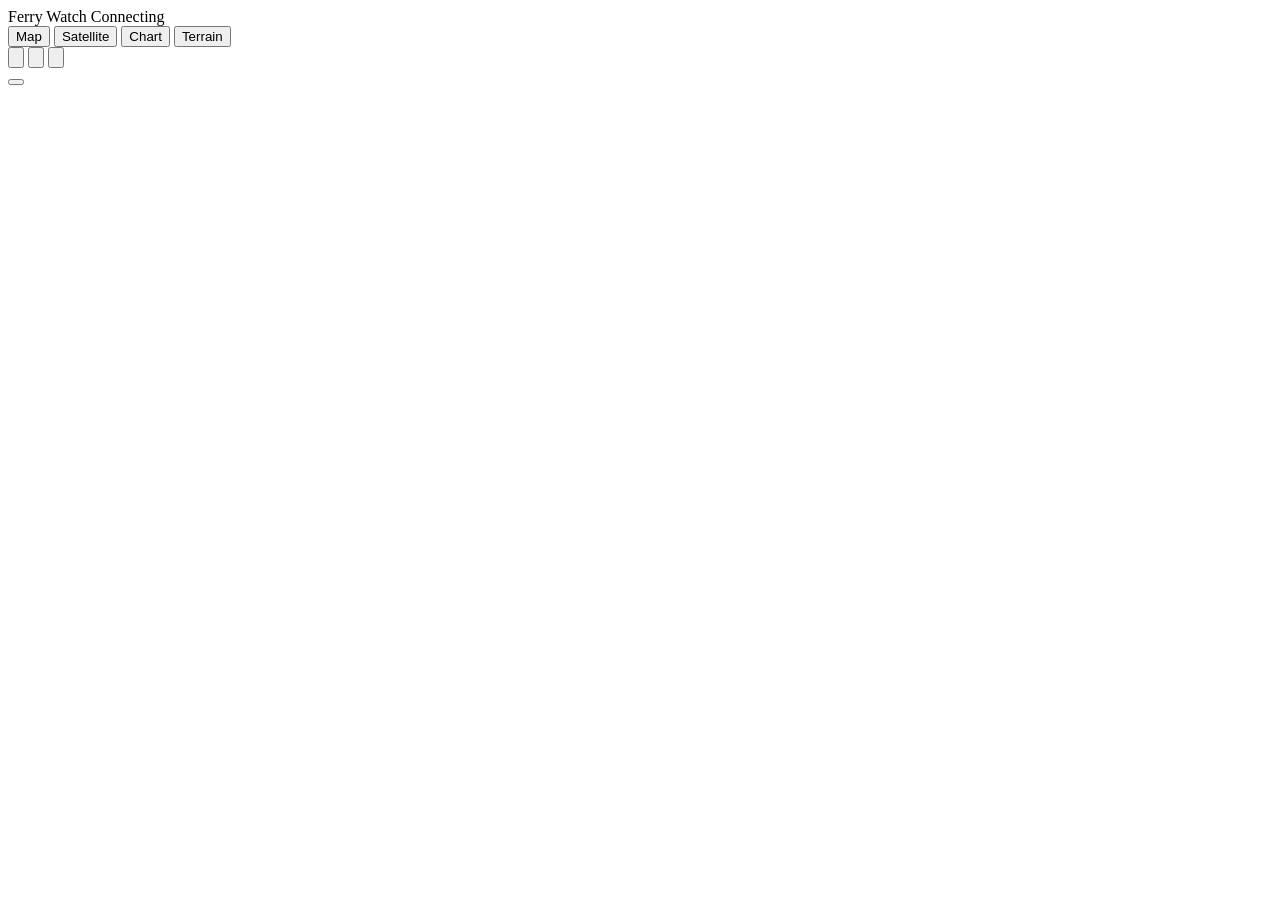
==== ferry_watch/app/ferrywatch/static/index.html @ 9e382a65 "Merge pull request #13 from aronwarna/claude/project-thread-cub5w0 0.55.1: fewer, joined places to c" ====
<!doctype html>
<html lang="en">
<head>
  <meta charset="utf-8">
  <meta name="viewport" content="width=device-width, initial-scale=1, viewport-fit=cover">
  <title>Ferry Watch</title>
  <link rel="icon" type="image/svg+xml" href="data:image/svg+xml,%3Csvg xmlns='http://www.w3.org/2000/svg' viewBox='0 0 64 64'%3E%3Crect width='64' height='64' rx='14' fill='%232563eb'/%3E%3Cpath d='M12 38h40l-6 10H18z' fill='%23fff'/%3E%3Cpath d='M20 36V26h24v10M28 26v-8h8v8' fill='none' stroke='%23fff' stroke-width='4' stroke-linejoin='round'/%3E%3Cpath d='M10 54q6-4 11 0t11 0 11 0 11 0' fill='none' stroke='%23bfdbfe' stroke-width='3' stroke-linecap='round'/%3E%3C/svg%3E">
  <meta name="theme-color" content="#ffffff" media="(prefers-color-scheme: light)">
  <meta name="theme-color" content="#1c1e24" media="(prefers-color-scheme: dark)">
  <link rel="stylesheet" href="static/vendor/leaflet/leaflet.css">
  <link rel="stylesheet" href="static/vendor/geoman/leaflet-geoman.css">
  <link rel="stylesheet" href="static/app.css">
  <link rel="stylesheet" href="static/extra.css">
</head>
<body>
  <div id="map" aria-label="Map of tracked ships"></div>

  <header class="topbar">
    <div class="brand panel">
      <span class="brand-name">Ferry Watch</span>
      <span id="status" class="status" data-state="connecting"><i></i><span>Connecting</span></span>
    </div>
    <div class="tools">
      <div class="segmented panel" role="group" aria-label="Map type">
        <button type="button" data-layer="map">Map</button>
        <button type="button" data-layer="satellite">Satellite</button>
        <button type="button" data-layer="chart">Chart</button>
        <button type="button" data-layer="terrain">Terrain</button>
      </div>
      <button type="button" id="route-button" class="panel icon-button" aria-label="Measure and plan a route" title="Measure and plan a route" aria-pressed="false">
        <svg viewBox="0 0 24 24" aria-hidden="true"><path d="M3.5 16.5L16.5 3.5l4 4-13 13z"/><path d="M7.5 12.5l2 2M10 10l2.5 2.5M12.5 7.5l2 2"/></svg>
      </button>
      <button type="button" id="weather-button" class="panel icon-button" aria-label="Weather on the map" title="Weather" aria-expanded="false" aria-controls="weather-sheet">
        <svg viewBox="0 0 24 24" aria-hidden="true"><path d="M7 18.5h10a4 4 0 0 0 .4-8 5.5 5.5 0 0 0-10.6 1.2A3.4 3.4 0 0 0 7 18.5z"/><path d="M9 21.5l1-1.6M13 21.5l1-1.6"/></svg>
      </button>
      <button type="button" id="areas-button" class="panel icon-button" aria-label="Edit alert areas" title="Edit alert areas" hidden>
        <svg viewBox="0 0 24 24" aria-hidden="true"><path d="M5 19l3-12 8-2 3 9-9 6z"/><circle cx="5" cy="19" r="1.6"/><circle cx="8" cy="7" r="1.6"/><circle cx="16" cy="5" r="1.6"/><circle cx="19" cy="14" r="1.6"/></svg>
      </button>
      <button type="button" id="ships-button" class="panel icon-button" aria-label="Menu: ships, map layers, stats and settings" title="Menu">
        <svg viewBox="0 0 24 24" aria-hidden="true"><path d="M4 7h16M4 12h16M4 17h10"/></svg>
      </button>
    </div>
  </header>

  <!-- Under the top bar: conditions and alerts on the left, chart style on the right. -->
  <div class="subbar">
    <div class="subbar-left">
      <button type="button" id="conditions" class="conditions panel" aria-haspopup="dialog" aria-controls="conditions-sheet">
        <span id="pill-status" class="status" data-state="connecting"><i></i></span>
        <span id="pill-wind" class="pill-part" hidden><svg viewBox="-8 -8 16 16" aria-hidden="true"><path d="M0 -6 L4 5 L0 2.5 L-4 5 Z"/></svg><span></span></span>
        <span id="pill-water" class="pill-part" hidden></span>
        <span id="pill-warn" class="pill-part pill-warn" hidden><svg viewBox="-8 -8 16 16" aria-hidden="true"><path d="M0 -6.5 L7 6 H-7 Z"/><path class="mark" d="M0 -2 V2 M0 4 V4.4"/></svg><span></span></span>
        <span id="pill-sun" class="pill-part" hidden><svg viewBox="-8 -8 16 16" aria-hidden="true"><path class="horizon" d="M-7 4 H7"/><path class="sun" d="M-4 4 A4 4 0 0 1 4 4"/><path class="ray" d="M0 -5 V-2.5 M-4.6 -2.8 L-3 -1.2 M4.6 -2.8 L3 -1.2"/></svg><span></span></span>
      </button>
      <button type="button" id="areas-shown" class="areas-shown panel" hidden title="Hide the alert areas from the map">
        <span>Alert areas shown</span><svg viewBox="0 0 24 24" aria-hidden="true"><path d="M6 6l12 12M18 6L6 18"/></svg>
      </button>
      <button type="button" id="trip-shown" class="areas-shown trip-shown panel" hidden title="Take the trip off the map">
        <span>Trip shown</span><svg viewBox="0 0 24 24" aria-hidden="true"><path d="M6 6l12 12M18 6L6 18"/></svg>
      </button>
      <div class="air-row">
        <button type="button" id="air-badge" class="air-badge panel" hidden aria-live="polite">
          <svg viewBox="-13 -13 26 26" aria-hidden="true"><ellipse cx="0" cy="1" rx="4.5" ry="6"/><path d="M0 6 L0 12 M-3 12 L3 12 M-11 -9 L11 9 M11 -9 L-11 9"/></svg>
          <span id="air-badge-text"></span>
        </button>
        <button type="button" id="air-history-button" class="panel icon-button air-history-button" hidden aria-label="Aircraft history" title="Aircraft history">
          <svg viewBox="0 0 24 24" aria-hidden="true"><path d="M3 18c3-1 4-6 7-6s3 4 6 3 3-7 5-9"/><circle cx="21" cy="6" r="1.4" class="fill"/><path d="M3 21h18" class="faint"/></svg>
        </button>
      </div>
    </div>
    <div class="subbar-right">
      <div id="chart-style" class="chart-style" hidden>
        <div class="segmented panel" role="group" aria-label="Chart style">
          <button type="button" data-style="drawn">Drawn</button>
          <button type="button" data-style="official">Official</button>
          <button type="button" data-style="scanned">Scanned</button>
        </div>
        <select id="chart-style-select" class="panel" aria-label="Chart style">
          <option value="drawn">Drawn</option>
          <option value="official">Official</option>
          <option value="scanned">Scanned</option>
        </select>
      </div>
      <div id="chart-loading" class="chart-loading panel" role="status" hidden>Loading chart…</div>
    </div>
  </div>

  <section id="conditions-sheet" class="sheet panel conditions-sheet" hidden aria-label="Conditions">
    <div class="sheet-head">
      <h2>Conditions</h2>
      <button type="button" class="icon-button plain" id="conditions-close" aria-label="Close">
        <svg viewBox="0 0 24 24" aria-hidden="true"><path d="M6 6l12 12M18 6L6 18"/></svg>
      </button>
    </div>
    <div id="sea-warnings" class="sea-warnings" hidden></div>
    <dl id="conditions-list" class="facts"></dl>
    <p class="small muted" id="conditions-note"></p>
  </section>

  <section id="weather-sheet" class="sheet panel weather-sheet" hidden aria-label="Weather">
    <div class="sheet-head">
      <h2>Weather</h2>
      <button type="button" class="icon-button plain" id="weather-close" aria-label="Close">
        <svg viewBox="0 0 24 24" aria-hidden="true"><path d="M6 6l12 12M18 6L6 18"/></svg>
      </button>
    </div>
    <div id="weather-list" class="weather-list"></div>
  </section>

  <nav id="strip" class="strip" aria-label="Ships"></nav>

  <section id="card" class="card panel" hidden aria-live="polite">
    <div class="sheet-grab" id="card-grab" aria-hidden="true"><i></i></div>
    <div class="card-peek" id="card-peek">
      <span class="peek-photo" id="peek-photo"><img id="peek-img" alt=""></span>
      <div class="peek-text"><strong id="peek-name"></strong><span id="peek-status"></span></div>
      <button type="button" class="icon-button plain peek-btn" id="peek-play" aria-label="Play back the track"><svg viewBox="0 0 24 24" aria-hidden="true"><path class="fill" d="M8 5.5v13l10.5-6.5z"/></svg></button>
      <button type="button" class="icon-button plain peek-btn" id="peek-expand" aria-label="Show the whole card">
        <svg viewBox="0 0 24 24" aria-hidden="true"><path d="M6 15l6-6 6 6"/></svg>
      </button>
      <button type="button" class="icon-button plain peek-btn" id="peek-close" aria-label="Close"><svg viewBox="0 0 24 24" aria-hidden="true"><path d="M6 6l12 12M18 6L6 18"/></svg></button>
    </div>
    <div class="player-slot" id="card-player" hidden></div>
    <div class="card-photo" id="card-photo">
      <img id="card-img" alt="">
      <a id="card-credit" class="credit" target="_blank" rel="noopener" hidden>Photo: Wikipedia</a>
    </div>
    <div class="card-body">
      <div class="card-head">
        <span class="dot" id="card-dot"></span>
        <h2 id="card-name"></h2>
        <span id="card-bell" class="card-bell"></span>
        <button type="button" class="icon-button plain" id="card-collapse" aria-label="Make the card small" aria-expanded="true" title="Make the card small">
          <svg viewBox="0 0 24 24" aria-hidden="true"><path d="M6 9l6 6 6-6"/></svg>
        </button>
        <button type="button" class="icon-button plain" id="card-close" aria-label="Close">
          <svg viewBox="0 0 24 24" aria-hidden="true"><path d="M6 6l12 12M18 6L6 18"/></svg>
        </button>
      </div>
      <p class="card-line strong" id="card-motion"></p>
      <p class="card-line next" id="card-next" hidden></p>
      <p class="card-line" id="card-eta" hidden></p>
      <div class="card-ports" id="card-ports" hidden></div>
      <p class="card-line" id="card-phone" hidden></p>
      <p class="card-line" id="card-voyage"></p>
      <p class="card-line muted" id="card-seen"></p>
      <div class="speed-legend" id="card-speed" hidden>
        <span class="small muted">Track speed</span>
        <div class="speed-scale"><i id="card-speed-bar"></i><span class="small muted"><span>0</span><span id="card-speed-max"></span></span></div>
        <span class="small muted" id="card-speed-top"></span>
      </div>
      <p class="card-line muted" id="card-fleet" hidden></p>
      <p class="card-line ext-links" id="card-links"></p>
      <div class="card-stats" id="card-stats" hidden>
        <div class="tiles" id="card-stat-tiles"></div>
        <p class="small muted" id="card-stat-note"></p>
      </div>
      <div class="card-actions">
        <button type="button" id="card-zoom">Show whole track</button>
        <button type="button" id="card-play" class="play-link">Play back</button>
        <button type="button" class="link-button" id="card-stats-link" hidden>Stats</button>
        <label class="link-button" id="card-photo-label">Change photo<input type="file" id="card-upload" accept="image/jpeg,image/png,image/webp" hidden></label>
        <button type="button" class="link-button" id="card-follow" hidden>Add to my ships</button>
        <button type="button" class="link-button" id="card-unfollow" hidden>Stop following</button>
      </div>
    </div>
  </section>

  <section id="replay" class="replay panel" hidden aria-live="polite">
    <div class="replay-row">
      <span class="dot" id="replay-dot"></span>
      <div class="grow">
        <strong id="replay-title"></strong>
        <span class="small" id="replay-when"></span>
        <span class="small muted" id="replay-note"></span>
      </div>
      <button type="button" class="icon-button plain replay-play" id="replay-play" aria-label="Play back the passage" title="Play back" hidden><svg viewBox="0 0 24 24" aria-hidden="true"><path class="fill" d="M8 5.5v13l10.5-6.5z"/></svg></button>
      <button type="button" class="icon-button plain" id="replay-close" aria-label="Close">
        <svg viewBox="0 0 24 24" aria-hidden="true"><path d="M6 6l12 12M18 6L6 18"/></svg>
      </button>
    </div>
    <div class="player-slot" id="replay-player" hidden></div>
  </section>

  <section id="areas" class="sheet panel" hidden aria-label="Areas">
    <div class="sheet-head">
      <h2>Areas</h2>
      <button type="button" id="areas-done" class="primary">Done</button>
    </div>
    <p class="muted small" id="areas-hint">Draw an inner-route line across the fairway at each end of the inner route, where it leaves the outer route. A ship crossing either line while your phone is in your area sends one alert. Drag the points on the map to adjust a shape.</p>
    <ul id="zones-list" class="ships-list"></ul>
    <div class="add-zone">
      <span class="small strong">Add</span>
      <button type="button" data-add="inner:line">Inner route line</button>
      <button type="button" data-add="phone:polygon">My area</button>
      <button type="button" data-add="inner:polygon">Inner route area</button>
    </div>
    <div id="drawing" class="drawing" hidden>
      <p class="small" id="drawing-text"></p>
      <div class="row">
        <button type="button" id="draw-finish" class="primary">Finish</button>
        <button type="button" id="draw-cancel">Cancel</button>
      </div>
    </div>
  </section>

  <section id="route" class="route-panel panel" hidden aria-label="Route">
    <div class="route-head">
      <div class="route-sum grow">
        <strong id="route-total">Route</strong>
        <span id="route-eta" class="small muted"></span>
      </div>
      <label class="route-speed small" title="Speed for the ETA">at <input id="route-speed" type="number" inputmode="decimal" min="0.5" max="60" step="0.5" aria-label="Speed in knots"> kn</label>
      <button type="button" class="icon-button plain" id="route-close" aria-label="Close the route tool">
        <svg viewBox="0 0 24 24" aria-hidden="true"><path d="M6 6l12 12M18 6L6 18"/></svg>
      </button>
    </div>
    <div class="route-mode">
      <div id="route-modes" class="segmented route-modes" role="group" aria-label="New legs">
        <button type="button" data-mode="line" aria-pressed="true">Straight</button>
        <button type="button" data-mode="fw" aria-pressed="false">Fairways</button>
        <button type="button" data-mode="auto" aria-pressed="false">Automatic</button>
      </div>
      <select id="route-boat" class="rw-boat small" aria-label="Boat" title="The boat: sets the depth it needs, its speed and its wind, gust and wave limits"></select>
      <label id="route-draught-box" class="route-draught small" title="The boat's draught: fairways shallower than this plus 0.3 m are left out" hidden>Draught <input id="route-draught" type="number" inputmode="decimal" min="0" max="15" step="0.1" aria-label="Draught in metres"> m</label>
    </div>
    <div id="route-find" class="route-find" hidden>
      <input id="route-find-input" type="search" placeholder="Harbour to start from" autocomplete="off" enterkeyhint="search" aria-label="Find a harbour by name">
      <ul id="route-find-results" class="route-find-results" aria-label="Harbours"></ul>
    </div>
    <ol id="route-points" class="route-points" aria-label="Points and legs"></ol>
    <label id="route-room-box" class="route-room small" title="How far Automatic routes keep from the shore and from shoals" hidden>Room from shore
      <select id="route-room" aria-label="Room from shore">
        <option value="close">Close (50 m)</option>
        <option value="normal">Normal (100 m)</option>
        <option value="wide">Wide (200 m)</option>
      </select>
    </label>
    <div id="route-facts" class="route-facts" aria-label="About this route" hidden></div>
    <ul id="route-notes" class="route-notes" aria-label="Check on this route" hidden></ul>
    <details id="route-checks" class="route-checks" hidden>
      <summary><span id="route-checks-sum"></span></summary>
      <ul id="route-checks-list"></ul>
    </details>
    <div class="route-hint-row">
      <p id="route-hint" class="small muted route-hint" role="status"></p>
      <button type="button" id="route-pick-cancel" class="route-pick-cancel" hidden>Cancel</button>
    </div>
    <div id="route-power" class="route-sail" hidden>
      <div id="power-styles" class="segmented route-modes" role="group" aria-label="Kind of route">
        <button type="button" data-style="shelter" aria-pressed="true">Sheltered</button>
        <button type="button" data-style="direct" aria-pressed="false">Direct</button>
      </div>
      <p id="power-sum" class="small muted" role="status"></p>
    </div>
    <div id="route-sail" class="route-sail" hidden>
      <div id="sail-styles" class="segmented route-modes" role="group" aria-label="Sailing route">
        <button type="button" data-style="fast" aria-pressed="true">Fastest</button>
        <button type="button" data-style="comfort" aria-pressed="false">Comfortable</button>
      </div>
      <p id="sail-sum" class="small muted" role="status"></p>
    </div>
    <div id="route-wx" class="route-wx" hidden>
      <div class="rw-head">
        <button type="button" id="rw-toggle" class="rw-toggle" aria-expanded="true" aria-controls="rw-body">
          <svg class="rw-caret" viewBox="0 0 24 24" aria-hidden="true"><path d="M9 6l6 6-6 6"/></svg>
          <strong><span class="rw-long">Boating weather</span><span class="rw-short">Weather</span></strong>
          <span id="rw-sum" class="rw-sum small muted"></span>
        </button>
      </div>
      <div id="rw-body" class="rw-body">
        <div id="rw-strip" class="rw-strip" role="group" aria-label="Setting off hour by hour: good, okay or bad"></div>
        <p id="rw-detail" class="rw-detail small" role="status"></p>
      </div>
    </div>
    <div id="route-limits" class="route-limits" role="status" hidden></div>
    <details id="route-numbers" class="route-numbers small">
      <summary>Boat and planning numbers</summary>
      <div id="route-numbers-body"></div>
    </details>
    <div class="route-actions">
      <button type="button" id="route-undo" class="icon-button" aria-label="Undo" title="Undo">
        <svg viewBox="0 0 24 24" aria-hidden="true"><path d="M9 14L4 9l5-5"/><path d="M4 9h10.5a5.5 5.5 0 0 1 0 11H11"/></svg>
      </button>
      <button type="button" id="route-clear" class="icon-button" aria-label="Clear the route" title="Clear">
        <svg viewBox="0 0 24 24" aria-hidden="true"><path d="M4 7h16M9 7V4h6v3M6.5 7l1 13h9l1-13"/></svg>
      </button>
      <button type="button" id="route-reverse" class="icon-button" aria-label="Reverse the route" title="Reverse: go the other way">
        <svg viewBox="0 0 24 24" aria-hidden="true"><path d="M7 4v15M7 4L3.5 7.5M7 4l3.5 3.5M17 20V5M17 20l-3.5-3.5M17 20l3.5-3.5"/></svg>
      </button>
      <button type="button" id="route-find-button" class="icon-button" aria-expanded="false" aria-label="Find a harbour by name" title="Find a harbour by name">
        <svg viewBox="0 0 24 24" aria-hidden="true"><circle cx="10.5" cy="10.5" r="6"/><path d="M15 15l5 5"/></svg>
      </button>
      <input id="route-name" type="text" placeholder="Route name" maxlength="60" autocomplete="off" aria-label="Route name">
      <button type="button" id="route-save" class="primary">Save</button>
    </div>
  </section>

  <!-- The menu: a panel down the right on wide screens (the map stays usable beside it), a
       sheet from the bottom on phones. Each tab scrolls on its own. -->
  <dialog id="ships-dialog" class="menu" tabindex="-1" aria-label="Menu">
    <div class="menu-grab" id="menu-grab" aria-hidden="true"><i></i></div>
    <div class="dialog-head">
      <div class="segmented tabs" role="tablist" aria-label="Menu">
        <button type="button" role="tab" data-tab="ships"><svg viewBox="0 0 24 24" aria-hidden="true"><path d="M3 14h18l-2.5 5.5h-13z"/><path d="M6 14V9h12v5M10 9V5.5h4V9"/></svg><span>Ships</span></button>
        <button type="button" role="tab" data-tab="stats"><svg viewBox="0 0 24 24" aria-hidden="true"><path d="M5 20v-8M12 20V5M19 20v-5"/></svg><span>Stats</span></button>
        <button type="button" role="tab" data-tab="logbook"><svg viewBox="0 0 24 24" aria-hidden="true"><path d="M5 4.5A1.5 1.5 0 0 1 6.5 3H19v15H6.5A1.5 1.5 0 0 0 5 19.5z"/><path d="M5 19.5A1.5 1.5 0 0 0 6.5 21H19v-3M9 7.5h6M9 11h4"/></svg><span>Logbook</span></button>
        <button type="button" role="tab" data-tab="layers"><svg viewBox="0 0 24 24" aria-hidden="true"><path d="M12 4l9 5-9 5-9-5z"/><path d="M3 14l9 5 9-5"/></svg><span>Layers</span></button>
        <button type="button" role="tab" data-tab="settings"><svg viewBox="0 0 24 24" aria-hidden="true"><circle cx="12" cy="12" r="3"/><path d="M12 2.5v3M12 18.5v3M2.5 12h3M18.5 12h3M5.3 5.3l2.1 2.1M16.6 16.6l2.1 2.1M5.3 18.7l2.1-2.1M16.6 7.4l2.1-2.1"/></svg><span>Settings</span></button>
      </div>
      <form method="dialog">
        <button class="icon-button plain" aria-label="Close">
          <svg viewBox="0 0 24 24" aria-hidden="true"><path d="M6 6l12 12M18 6L6 18"/></svg>
        </button>
      </form>
    </div>
    <div data-pane="ships" role="tabpanel">
      <input id="ship-search" type="search" placeholder="Find a ship to add: name or MMSI" autocomplete="off" aria-label="Find a ship by name or MMSI">
      <ul id="search-results" class="ships-list results"></ul>
      <h3 class="group-head">My ships</h3>
      <ul id="ships-list" class="ships-list my-ships"></ul>
      <h3 class="group-head">Fleets</h3>
      <p class="small muted note">Switched-on fleets are shown on the map with their latest trip; tap one to see its ships. Switching one off stops following it. Rescue boats, icebreakers, cruise ships and harbour boats start switched off.</p>
      <div id="fleets-list"></div>
      <h3 class="group-head">All ships</h3>
      <div id="traffic-row"></div>
    </div>
    <div data-pane="logbook" role="tabpanel" hidden>
      <div id="logbook"></div>
    </div>
    <div data-pane="layers" role="tabpanel" hidden>
      <div id="layers-list"></div>
      <h3 class="group-head">Routes</h3>
      <div id="routes-list"></div>
      <h3 class="group-head">Map key</h3>
      <div id="map-key" class="map-key"></div>
    </div>
    <div data-pane="settings" role="tabpanel" hidden>
      <section class="group">
        <h3>Alerts</h3>
        <p class="small muted" id="notify-status"></p>
        <dl class="facts alert-facts" id="alert-facts"></dl>
        <h4 class="sub-head">Areas</h4>
        <ul id="alert-areas" class="ships-list compact-list"></ul>
        <h4 class="sub-head">Ships that alert</h4>
        <div id="alert-ships" class="alert-ships"></div>
        <div class="row-buttons">
          <button type="button" id="areas-show" aria-pressed="false">Show on map</button>
          <button type="button" id="areas-open">Edit alert areas</button>
          <button type="button" id="notify-test">Send a test notification</button>
        </div>
        <p class="small" id="notify-result" role="status"></p>
      </section>
      <section class="group">
        <h3>Drawn chart</h3>
        <div class="fleet">
          <label class="fleet-head">
            <span class="grow strong">Keep chart on the NAS</span>
            <input type="checkbox" class="switch" id="chart-keep">
          </label>
          <p class="small muted" id="chart-keep-status"></p>
          <div class="progress" id="chart-keep-progress" hidden><i></i></div>
        </div>
        <div class="fleet">
          <label class="fleet-head">
            <span class="grow strong">Swedish and Estonian side</span>
            <input type="checkbox" class="switch" id="chart-foreign">
          </label>
          <p class="small muted note">Draws the chart outside Finnish waters too, from EMODnet depths and OpenStreetMap sea marks (less detail than the Finnish side). Off saves about 5 to 10 MB of memory.</p>
        </div>
        <div class="fleet">
          <div class="fleet-head">
            <span class="grow strong">Land Survey API key</span>
            <span class="small muted" id="mml-saved" hidden>Saved</span>
            <button type="button" class="link-button" id="mml-change" hidden>Change</button>
          </div>
          <p class="small muted note" id="mml-status">Adds rocks, wrecks, place names, heights, roads and buildings to the chart. Get a free key from <a href="https://omatili.maanmittauslaitos.fi/user/new/avoimet-rajapintapalvelut" target="_blank" rel="noopener">Maanmittauslaitos</a>.</p>
          <form id="mml-form" class="key-form">
            <input id="mml-key" type="password" autocomplete="off" placeholder="Paste your API key" spellcheck="false" aria-label="Land Survey API key">
            <button type="submit">Save</button>
          </form>
          <p class="small" id="mml-result" role="status"></p>
        </div>
      </section>
      <section class="group">
        <h3>Troubleshooting</h3>
        <p class="small" id="overlay-status" role="status" hidden></p>
        <p class="small muted" id="overlay-checks" hidden></p>
        <div class="fleet">
          <label class="fleet-head">
            <span class="grow strong">Save chart tile on long press</span>
            <input type="checkbox" class="switch" id="chart-sample">
          </label>
          <p class="small muted note">Long press the drawn chart where it looks wrong: what the chart has there (tiles at zoom 8 to 12 and the depth areas) is saved to Home Assistant's Media folder, under ferry_watch › chart-samples, with a download link. Send the file in so it can be fixed.</p>
        </div>
        <div class="row-buttons">
          <button type="button" id="diag-copy">Copy diagnostics</button>
        </div>
        <p class="small muted note">A text report of the version, memory, every data source and the latest warnings, to paste to whoever is helping. No keys or passwords are in it.</p>
        <p class="small" id="diag-result" role="status"></p>
        <textarea id="diag-text" class="diag-text" readonly hidden aria-label="Diagnostics"></textarea>
      </section>
      <section class="group">
        <h3>Data sources</h3>
        <ul class="sources-status" id="sources-status"></ul>
      </section>
      <section class="group">
        <h3>About</h3>
        <details class="memory-box" id="memory-box">
          <summary><span class="small strong">Memory</span><span class="small muted" id="memory-text"></span>
            <span class="mem-bar" id="memory-bar"></span></summary>
          <ul class="mem-parts small" id="memory-parts"></ul>
        </details>
        <p class="muted small" id="version"></p>
        <details class="sources">
          <summary class="small strong">Credits</summary>
          <ul class="credits small muted">
            <li>Ship positions: <a href="https://www.digitraffic.fi/en/marine-traffic/" target="_blank" rel="noopener">Digitraffic</a> (Fintraffic, CC BY 4.0)</li>
            <li>Faulty lights and buoys: Digitraffic (Fintraffic / Väylävirasto, CC BY 4.0)</li>
            <li>Sea conditions and sea ice observations: <a href="https://en.ilmatieteenlaitos.fi/open-data" target="_blank" rel="noopener">Finnish Meteorological Institute</a> (CC BY 4.0)</li>
            <li>Ice chart: <a href="https://marine.copernicus.eu" target="_blank" rel="noopener">E.U. Copernicus Marine Service Information</a> (Baltic sea ice concentration)</li>
            <li>Charts: Traficom, Väylävirasto, Maanmittauslaitos; wrecks and coastal heritage: Museovirasto</li>
            <li>Weather stations: <a href="https://en.ilmatieteenlaitos.fi/open-data" target="_blank" rel="noopener">Finnish Meteorological Institute</a> (CC BY 4.0)</li>
            <li>Harbours: © <a href="https://www.openstreetmap.org/copyright" target="_blank" rel="noopener">OpenStreetMap contributors</a> (ODbL), via the Overpass API</li>
            <li>Maps: Esri, OpenSeaMap; rescue aircraft: <a href="https://adsb.fi" target="_blank" rel="noopener">adsb.fi</a></li>
            <li>Sunrise and sunset are worked out on the NAS. Not for navigation.</li>
          </ul>
        </details>
      </section>
    </div>
    <div data-pane="stats" role="tabpanel" hidden>
      <div class="stats-grid">
        <div class="stats-col">
          <div class="stats-tiles" id="stats-tiles"></div>
          <div class="stats-chips" id="stats-ship-chips" role="group" aria-label="Ships to count"></div>
          <div class="segmented stats-seg" id="stats-dir" role="group" aria-label="Direction">
            <button type="button" data-dir="both">Both ways</button>
            <button type="button" data-dir="east">To Helsinki</button>
            <button type="button" data-dir="west">To Stockholm</button>
          </div>
          <div class="segmented stats-views stats-seg" role="group" aria-label="Group by">
            <button type="button" data-stats-view="year">Year</button>
            <button type="button" data-stats-view="month">Month</button>
            <button type="button" data-stats-view="week">Week</button>
            <button type="button" data-stats-view="weekday">Weekday</button>
            <button type="button" data-stats-view="time">Time</button>
          </div>
          <div class="stats-head">
            <div class="segmented stats-seg" id="stats-mode" role="group" aria-label="Show">
              <button type="button" data-mode="count">Inner passages</button>
              <button type="button" data-mode="share">Inner share</button>
            </div>
            <select id="stats-year" aria-label="Year" hidden></select>
          </div>
          <div class="stats-chart-wrap">
            <div id="stats-chart" class="stats-chart"></div>
            <div id="stats-tip" class="stats-tip" hidden></div>
          </div>
          <div id="stats-calendar" class="stats-calendar-box" hidden></div>
          <p class="small muted" id="stats-scope"></p>
          <ul id="stats-ships" class="ships-list stats-ships"></ul>
          <div id="stats-more" class="stats-more"></div>
        </div>
        <div class="stats-col">
          <div class="stats-list-head">
            <h3 id="passages-title">Passages</h3>
            <span class="small muted" id="passages-count"></span>
          </div>
          <div id="passages-list" class="passages-list"></div>
          <button type="button" id="passages-more" class="more-button" hidden>Show more</button>
          <details class="stats-weather-box" id="stats-weather-box">
            <summary class="strong">Does the weather matter?</summary>
            <section id="stats-weather" class="stats-weather"></section>
          </details>
          <p class="small muted" id="stats-weather-note" hidden></p>
          <p class="small stats-csv">Download as CSV: <a id="stats-csv-sel" href="api/passages.csv" download="ferry-watch-passages.csv">this selection</a> · <a id="stats-csv" href="api/passages.csv" download="ferry-watch-passages.csv">everything</a></p>
          <div id="stats-aircraft"></div>
        </div>
      </div>
    </div>
  </dialog>

  <script src="static/prefs.js"></script>
  <script src="static/vendor/leaflet/leaflet.js"></script>
  <script src="static/vendor/geoman/leaflet-geoman.min.js"></script>
  <script src="static/vchart.js"></script>
  <script src="static/navmath.js"></script>
  <script src="static/routeplan.js"></script>
  <script src="static/playback.js"></script>
  <script src="static/history.js"></script>
  <script src="static/weather-stats.js"></script>
  <script src="static/stats-more.js"></script>
  <script src="static/overlays.js"></script>
  <script src="static/wind.js"></script>
  <script src="static/fields.js"></script>
  <script src="static/icechart.js"></script>
  <script src="static/algae.js"></script>
  <script src="static/sky.js"></script>
  <script src="static/reserves.js"></script>
  <script src="static/notices.js"></script>
  <script src="static/logbook.js"></script>
  <script src="static/app.js"></script>
  <script src="static/panel-extras.js"></script>
</body>
</html>
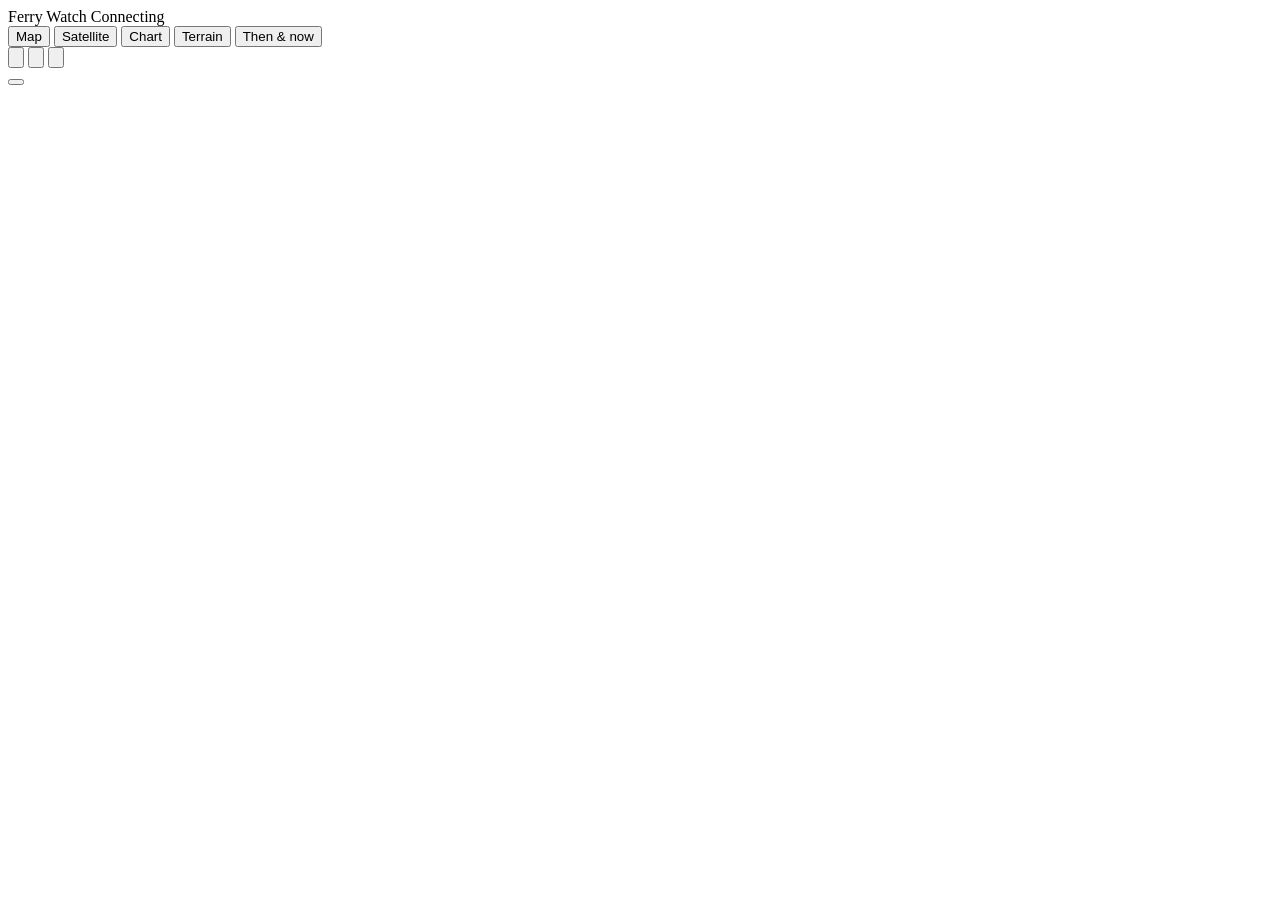
==== commit c7828e64: "Merge phase-4-fleets (0.55.1) into the map layers branch Co-Authored-By: Claude Fable 5.2 <noreply@a" ====
--- a/ferry_watch/app/ferrywatch/static/index.html
+++ b/ferry_watch/app/ferrywatch/static/index.html
@@ -26,6 +26,7 @@
         <button type="button" data-layer="satellite">Satellite</button>
         <button type="button" data-layer="chart">Chart</button>
         <button type="button" data-layer="terrain">Terrain</button>
+        <button type="button" data-layer="historic">Then &amp; now</button>
       </div>
       <button type="button" id="route-button" class="panel icon-button" aria-label="Measure and plan a route" title="Measure and plan a route" aria-pressed="false">
         <svg viewBox="0 0 24 24" aria-hidden="true"><path d="M3.5 16.5L16.5 3.5l4 4-13 13z"/><path d="M7.5 12.5l2 2M10 10l2.5 2.5M12.5 7.5l2 2"/></svg>
@@ -499,6 +500,8 @@
   <script src="static/reserves.js"></script>
   <script src="static/notices.js"></script>
   <script src="static/logbook.js"></script>
+  <script src="static/histmaps.js"></script>
+  <script src="static/whereami.js"></script>
   <script src="static/app.js"></script>
   <script src="static/panel-extras.js"></script>
 </body>
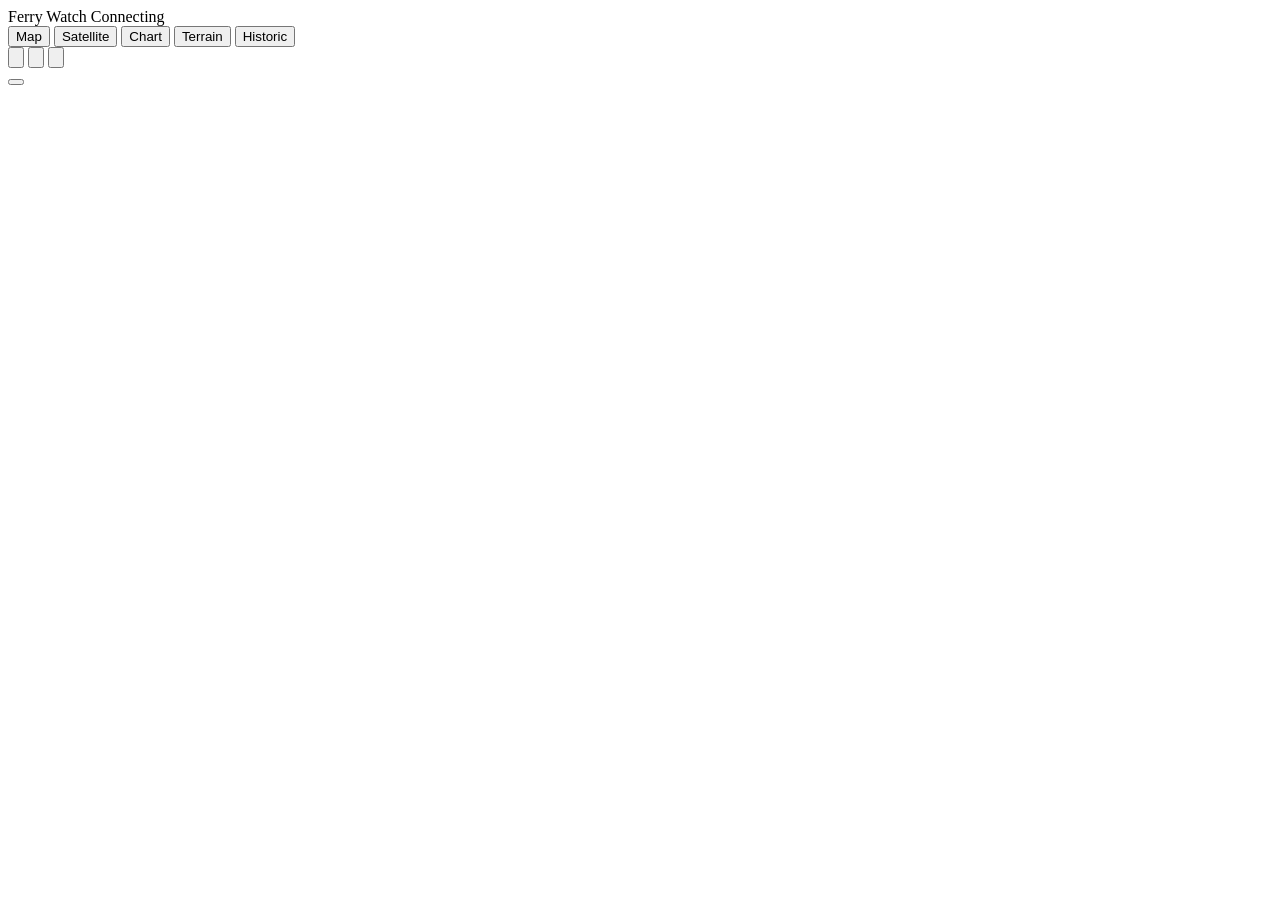
==== commit 08117e7f: "0.68.0: Historic maps (cleaned edges, coverage-aware years, compare picker, more sources) Then & now" ====
--- a/ferry_watch/app/ferrywatch/static/index.html
+++ b/ferry_watch/app/ferrywatch/static/index.html
@@ -26,7 +26,7 @@
         <button type="button" data-layer="satellite">Satellite</button>
         <button type="button" data-layer="chart">Chart</button>
         <button type="button" data-layer="terrain">Terrain</button>
-        <button type="button" data-layer="historic">Then &amp; now</button>
+        <button type="button" data-layer="historic">Historic</button>
       </div>
       <button type="button" id="route-button" class="panel icon-button" aria-label="Measure and plan a route" title="Measure and plan a route" aria-pressed="false">
         <svg viewBox="0 0 24 24" aria-hidden="true"><path d="M3.5 16.5L16.5 3.5l4 4-13 13z"/><path d="M7.5 12.5l2 2M10 10l2.5 2.5M12.5 7.5l2 2"/></svg>
@@ -225,6 +225,7 @@
       <select id="route-boat" class="rw-boat small" aria-label="Boat" title="The boat: sets the depth it needs, its speed and its wind, gust and wave limits"></select>
       <label id="route-draught-box" class="route-draught small" title="The boat's draught: fairways shallower than this plus 0.3 m are left out" hidden>Draught <input id="route-draught" type="number" inputmode="decimal" min="0" max="15" step="0.1" aria-label="Draught in metres"> m</label>
     </div>
+    <button id="route-mode-apply" class="route-mode-apply" type="button" hidden></button>
     <div id="route-find" class="route-find" hidden>
       <input id="route-find-input" type="search" placeholder="Harbour to start from" autocomplete="off" enterkeyhint="search" aria-label="Find a harbour by name">
       <ul id="route-find-results" class="route-find-results" aria-label="Harbours"></ul>
@@ -502,6 +503,7 @@
   <script src="static/logbook.js"></script>
   <script src="static/histmaps.js"></script>
   <script src="static/whereami.js"></script>
+  <script src="static/gestures.js"></script>
   <script src="static/app.js"></script>
   <script src="static/panel-extras.js"></script>
 </body>
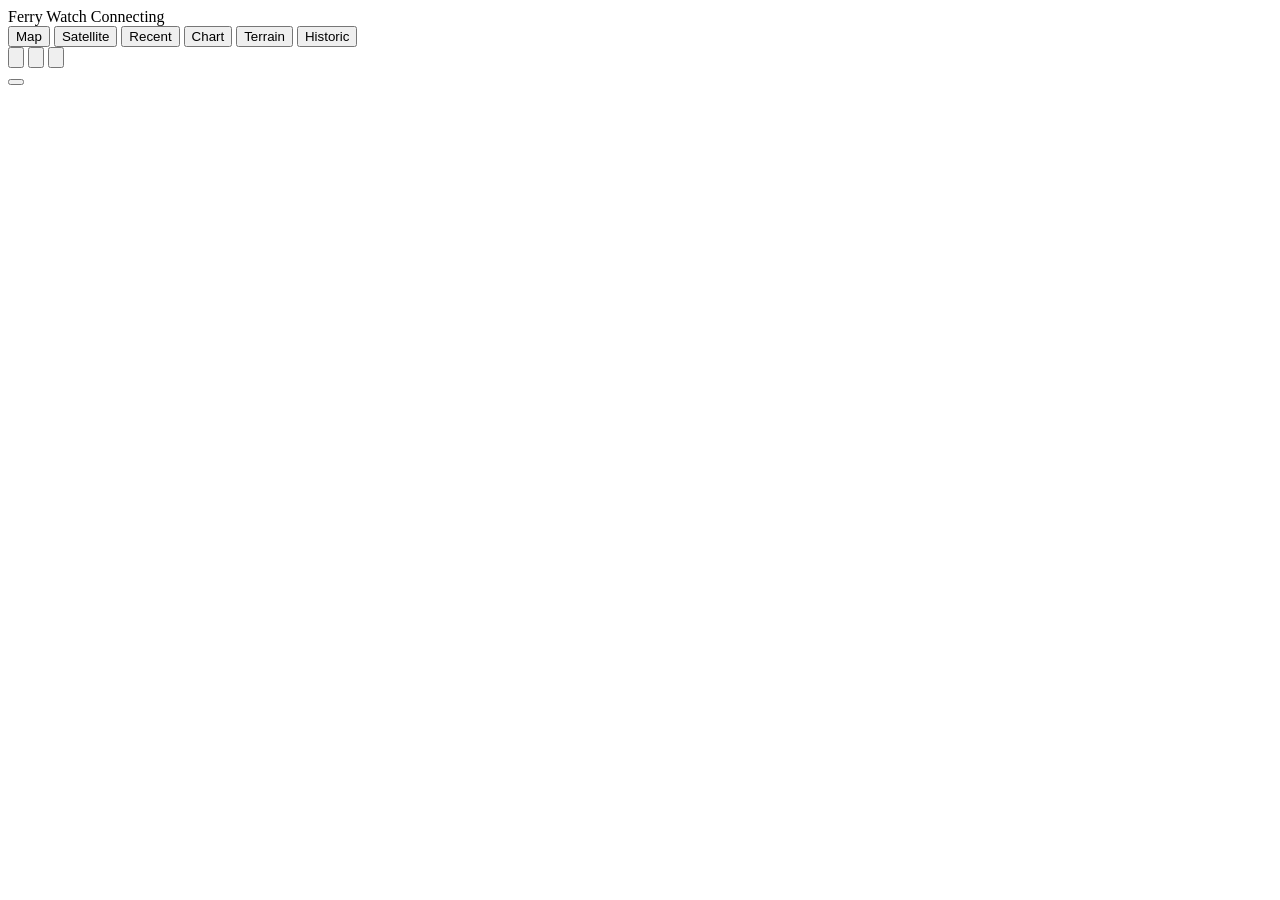
==== commit 48395c38: "Recent map type: Sentinel-2 pictures by day (0.73.0) A new map type shows one day's Sentinel-2 pictu" ====
--- a/ferry_watch/app/ferrywatch/static/index.html
+++ b/ferry_watch/app/ferrywatch/static/index.html
@@ -24,6 +24,7 @@
       <div class="segmented panel" role="group" aria-label="Map type">
         <button type="button" data-layer="map">Map</button>
         <button type="button" data-layer="satellite">Satellite</button>
+        <button type="button" data-layer="recent" title="Sentinel-2 pictures from the last two months, by day">Recent</button>
         <button type="button" data-layer="chart">Chart</button>
         <button type="button" data-layer="terrain">Terrain</button>
         <button type="button" data-layer="historic">Historic</button>
@@ -502,6 +503,7 @@
   <script src="static/notices.js"></script>
   <script src="static/logbook.js"></script>
   <script src="static/histmaps.js"></script>
+  <script src="static/recentsat.js"></script>
   <script src="static/whereami.js"></script>
   <script src="static/gestures.js"></script>
   <script src="static/app.js"></script>
